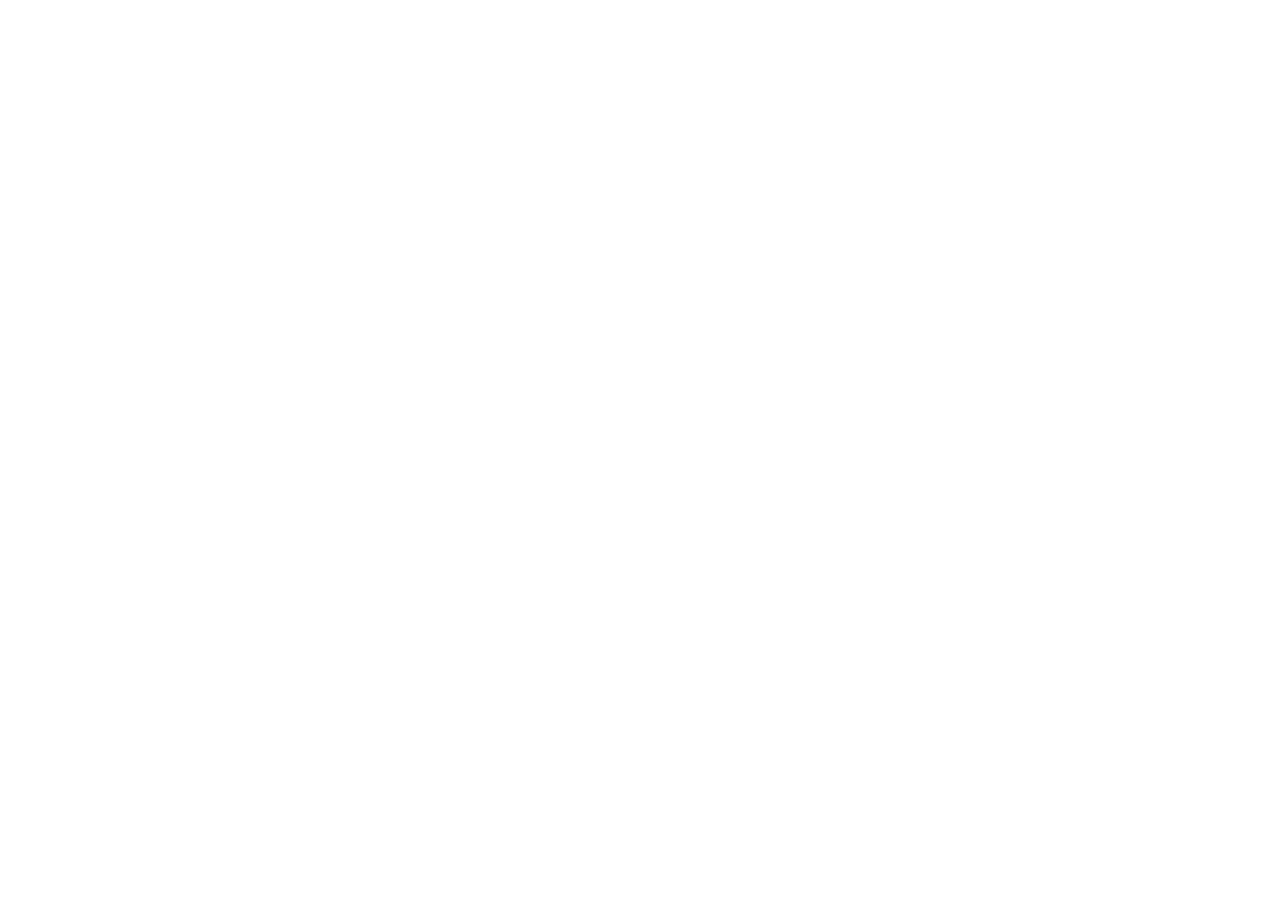
==== index.html @ 1ce5392b "Init" ====
<!DOCTYPE html>
<html lang="en">
<head>
  <meta charset="UTF-8">
  <meta http-equiv="X-UA-Compatible" content="IE=edge">
  <meta name="viewport" content="width=device-width, initial-scale=1.0">
  <link rel="stylesheet" href="style/style.css">
  <title>Document</title>
</head>
<body>
  

  <script src="js/script.js" type="text/javascript"></script>
</body>
</html>
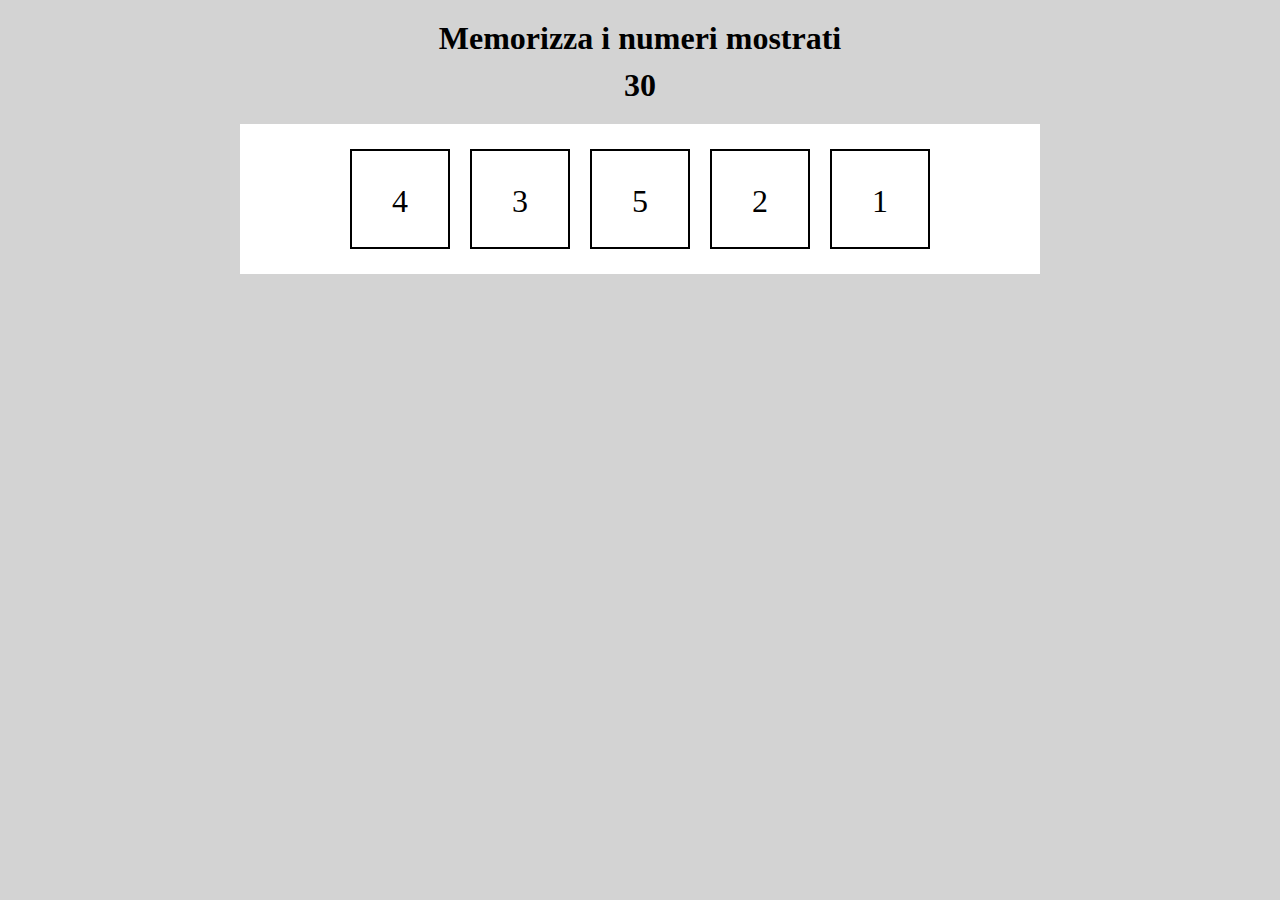
==== commit ca674f7e: "Esercizio completato" ====
--- a/index.html
+++ b/index.html
@@ -8,8 +8,15 @@
   <title>Document</title>
 </head>
 <body>
-  
-
+  <h1>Memorizza i numeri mostrati</h1>
+  <h2 id="timer">30</h2>
+  <div class="container">
+    <div class="cell"></div>
+    <div class="cell"></div>
+    <div class="cell"></div>
+    <div class="cell"></div>
+    <div class="cell"></div>
+  </div>
   <script src="js/script.js" type="text/javascript"></script>
 </body>
 </html>--- a/style/style.css
+++ b/style/style.css
@@ -0,0 +1,35 @@
+*{
+  padding: 0;
+  margin: 0;
+  box-sizing: border-box;
+}
+body{
+  background-color: lightgray;
+  text-align: center;
+  padding-top: 20px;
+}
+
+h2{
+  font-size: 2em;
+  margin-top: 10px;
+}
+
+.container{
+  width: 800px;
+  background-color: white;
+  padding: 15px;
+  margin: 20px auto;
+
+  display: flex;
+  justify-content: center;
+}
+
+.cell{
+  width: 100px;
+  height: 100px;
+  border: 2px solid black;
+  line-height: 100px;
+  text-align: center;
+  font-size: 2em;
+  margin: 10px;
+}